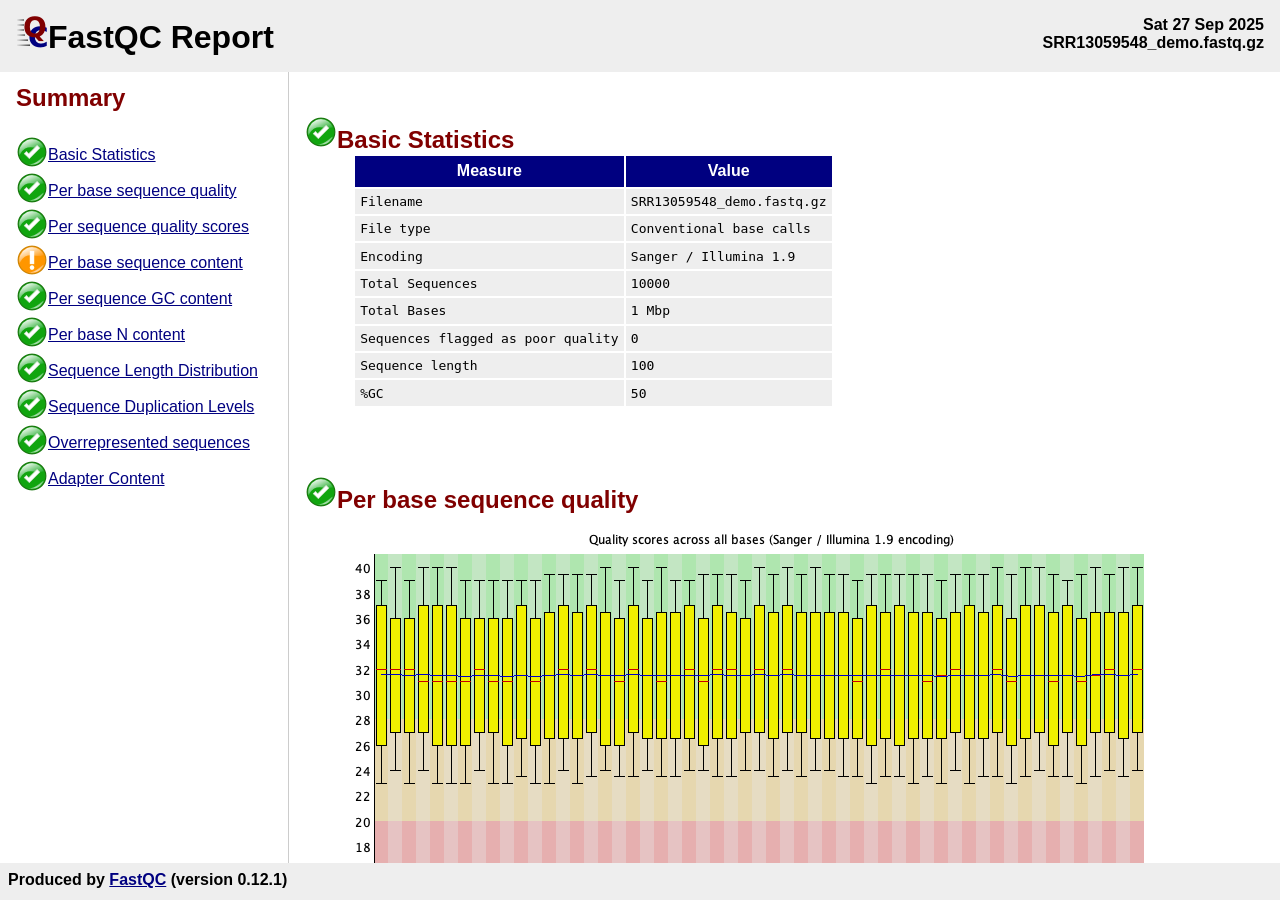
==== results/demo/fastqc/SRR13059548_demo_fastqc.html @ 2fc9e984 "README file updating 4/6/25" ====
<!DOCTYPE html><html><head><title>SRR13059548_demo.fastq.gz FastQC Report</title><style type="text/css">
 @media screen {
  div.summary {
    width: 18em;
    position:fixed;
    top: 3em;
    margin:1em 0 0 1em;
  }
  
  div.main {
    display:block;
    position:absolute;
    overflow:auto;
    height:auto;
    width:auto;
    top:4.5em;
    bottom:2.3em;
    left:18em;
    right:0;
    border-left: 1px solid #CCC;
    padding:0 0 0 1em;
    background-color: white;
    z-index:1;
  }
  
  div.header {
    background-color: #EEE;
    border:0;
    margin:0;
    padding: 0.5em;
    font-size: 200%;
    font-weight: bold;
    position:fixed;
    width:100%;
    top:0;
    left:0;
    z-index:2;
  }

  div.footer {
    background-color: #EEE;
    border:0;
    margin:0;
	padding:0.5em;
    height: 1.3em;
	overflow:hidden;
    font-size: 100%;
    font-weight: bold;
    position:fixed;
    bottom:0;
    width:100%;
    z-index:2;
  }
  
  img.indented {
    margin-left: 3em;
  }
 }
 
 @media print {
	img {
		max-width:100% !important;
		page-break-inside: avoid;
	}
	h2, h3 {
		page-break-after: avoid;
	}
	div.header {
      background-color: #FFF;
    }
	
 }
 
 body {    
  font-family: sans-serif;   
  color: #000;   
  background-color: #FFF;
  border: 0;
  margin: 0;
  padding: 0;
  }
  
  div.header {
  border:0;
  margin:0;
  padding: 0.5em;
  font-size: 200%;
  font-weight: bold;
  width:100%;
  }    
  
  #header_title {
  display:inline-block;
  float:left;
  clear:left;
  }
  #header_filename {
  display:inline-block;
  float:right;
  clear:right;
  font-size: 50%;
  margin-right:2em;
  text-align: right;
  }

  div.header h3 {
  font-size: 50%;
  margin-bottom: 0;
  }
  
  div.summary ul {
  padding-left:0;
  list-style-type:none;
  }
  
  div.summary ul li img {
  margin-bottom:-0.5em;
  margin-top:0.5em;
  }
	  
  div.main {
  background-color: white;
  }
      
  div.module {
  padding-bottom:1.5em;
  padding-top:1.5em;
  }
	  
  div.footer {
  background-color: #EEE;
  border:0;
  margin:0;
  padding: 0.5em;
  font-size: 100%;
  font-weight: bold;
  width:100%;
  }


  a {
  color: #000080;
  }

  a:hover {
  color: #800000;
  }
      
  h2 {
  color: #800000;
  padding-bottom: 0;
  margin-bottom: 0;
  clear:left;
  }

  table { 
  margin-left: 3em;
  text-align: center;
  }
  
  th { 
  text-align: center;
  background-color: #000080;
  color: #FFF;
  padding: 0.4em;
  }      
  
  td { 
  font-family: monospace; 
  text-align: left;
  background-color: #EEE;
  color: #000;
  padding: 0.4em;
  }

  img {
  padding-top: 0;
  margin-top: 0;
  border-top: 0;
  }

  
  p {
  padding-top: 0;
  margin-top: 0;
  }
</style></head><body><div class="header"><div id="header_title"><img src="[data-uri]" alt="FastQC"/>FastQC Report</div><div id="header_filename">Sat 27 Sep 2025<br/>SRR13059548_demo.fastq.gz</div></div><div class="summary"><h2>Summary</h2><ul><li><img src="[data-uri]" alt="[PASS]"/><a href="#M0">Basic Statistics</a></li><li><img src="[data-uri]" alt="[PASS]"/><a href="#M1">Per base sequence quality</a></li><li><img src="[data-uri]" alt="[PASS]"/><a href="#M3">Per sequence quality scores</a></li><li><img src="[data-uri]" alt="[WARNING]"/><a href="#M4">Per base sequence content</a></li><li><img src="[data-uri]" alt="[PASS]"/><a href="#M5">Per sequence GC content</a></li><li><img src="[data-uri]" alt="[PASS]"/><a href="#M6">Per base N content</a></li><li><img src="[data-uri]" alt="[PASS]"/><a href="#M7">Sequence Length Distribution</a></li><li><img src="[data-uri]" alt="[PASS]"/><a href="#M8">Sequence Duplication Levels</a></li><li><img src="[data-uri]" alt="[PASS]"/><a href="#M9">Overrepresented sequences</a></li><li><img src="[data-uri]" alt="[PASS]"/><a href="#M10">Adapter Content</a></li></ul></div><div class="main"><div class="module"><h2 id="M0"><img src="[data-uri]" alt="[OK]"/>Basic Statistics</h2><table><thead><tr><th>Measure</th><th>Value</th></tr></thead><tbody><tr><td>Filename</td><td>SRR13059548_demo.fastq.gz</td></tr><tr><td>File type</td><td>Conventional base calls</td></tr><tr><td>Encoding</td><td>Sanger / Illumina 1.9</td></tr><tr><td>Total Sequences</td><td>10000</td></tr><tr><td>Total Bases</td><td>1 Mbp</td></tr><tr><td>Sequences flagged as poor quality</td><td>0</td></tr><tr><td>Sequence length</td><td>100</td></tr><tr><td>%GC</td><td>50</td></tr></tbody></table></div><div class="module"><h2 id="M1"><img src="[data-uri]" alt="[OK]"/>Per base sequence quality</h2><p><img class="indented" src="[data-uri]" alt="Per base quality graph"/></p></div><div class="module"><h2 id="M3"><img src="[data-uri]" alt="[OK]"/>Per sequence quality scores</h2><p><img class="indented" src="[data-uri]" alt="Per Sequence quality graph"/></p></div><div class="module"><h2 id="M4"><img src="[data-uri]" alt="[WARN]"/>Per base sequence content</h2><p><img class="indented" src="[data-uri]" alt="Per base sequence content"/></p></div><div class="module"><h2 id="M5"><img src="[data-uri]" alt="[OK]"/>Per sequence GC content</h2><p><img class="indented" src="[data-uri]" alt="Per sequence GC content graph"/></p></div><div class="module"><h2 id="M6"><img src="[data-uri]" alt="[OK]"/>Per base N content</h2><p><img class="indented" src="[data-uri]" alt="N content graph"/></p></div><div class="module"><h2 id="M7"><img src="[data-uri]" alt="[OK]"/>Sequence Length Distribution</h2><p><img class="indented" src="[data-uri]" alt="Sequence length distribution"/></p></div><div class="module"><h2 id="M8"><img src="[data-uri]" alt="[OK]"/>Sequence Duplication Levels</h2><p><img class="indented" src="[data-uri]" alt="Duplication level graph"/></p></div><div class="module"><h2 id="M9"><img src="[data-uri]" alt="[OK]"/>Overrepresented sequences</h2><p>No overrepresented sequences</p></div><div class="module"><h2 id="M10"><img src="[data-uri]" alt="[OK]"/>Adapter Content</h2><p><img class="indented" src="[data-uri]" alt="Adapter graph"/></p></div></div><div class="footer">Produced by <a href="http://www.bioinformatics.babraham.ac.uk/projects/fastqc/">FastQC</a>  (version 0.12.1)</div></body></html>
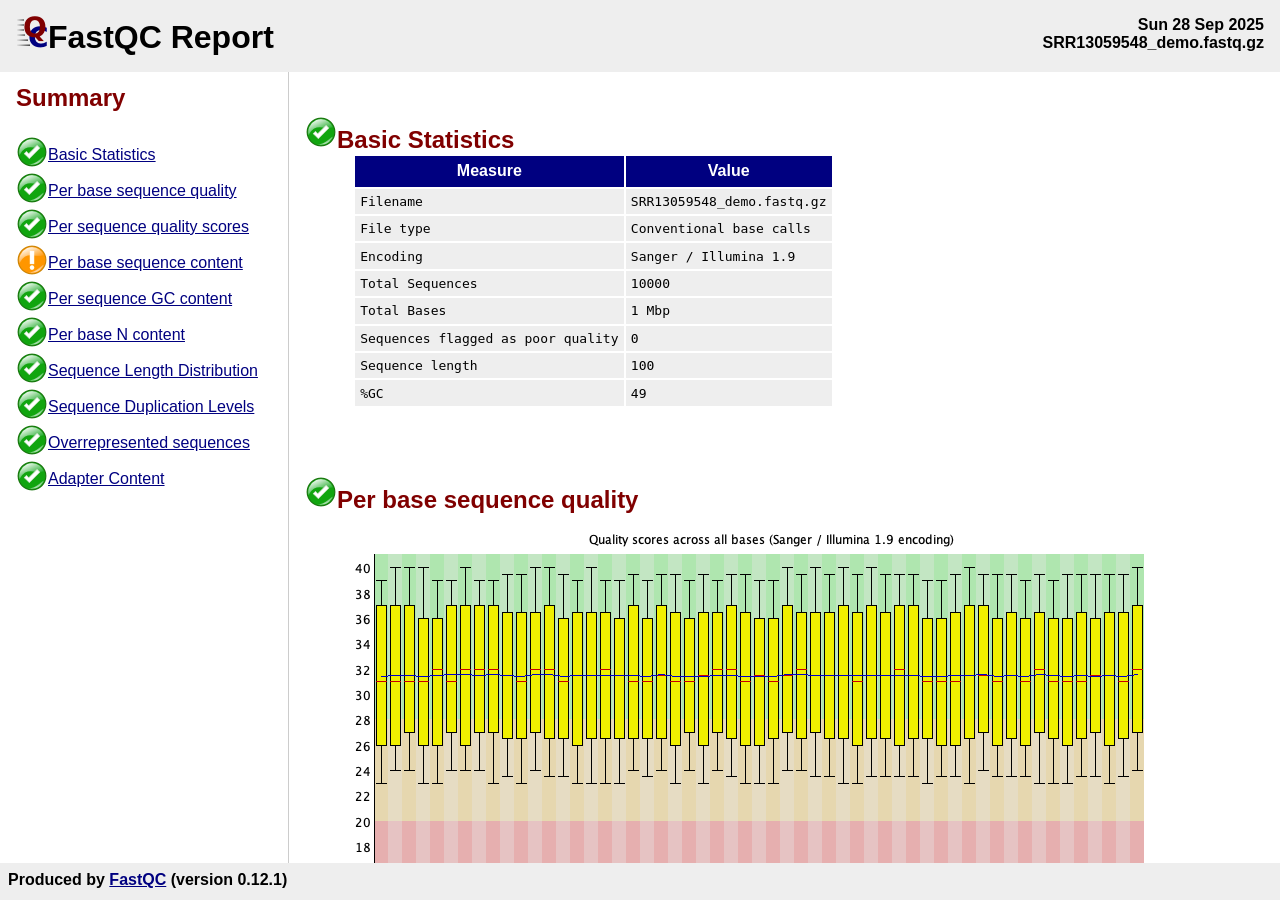
==== commit 3f82fdb5: "chore: update demo outputs from pre-DOI validation testing - Updated FastQC reports from validation " ====
--- a/results/demo/fastqc/SRR13059548_demo_fastqc.html
+++ b/results/demo/fastqc/SRR13059548_demo_fastqc.html
@@ -184,4 +184,4 @@
   padding-top: 0;
   margin-top: 0;
   }
-</style></head><body><div class="header"><div id="header_title"><img src="[data-uri]" alt="FastQC"/>FastQC Report</div><div id="header_filename">Sat 27 Sep 2025<br/>SRR13059548_demo.fastq.gz</div></div><div class="summary"><h2>Summary</h2><ul><li><img src="[data-uri]" alt="[PASS]"/><a href="#M0">Basic Statistics</a></li><li><img src="[data-uri]" alt="[PASS]"/><a href="#M1">Per base sequence quality</a></li><li><img src="[data-uri]" alt="[PASS]"/><a href="#M3">Per sequence quality scores</a></li><li><img src="[data-uri]" alt="[WARNING]"/><a href="#M4">Per base sequence content</a></li><li><img src="[data-uri]" alt="[PASS]"/><a href="#M5">Per sequence GC content</a></li><li><img src="[data-uri]" alt="[PASS]"/><a href="#M6">Per base N content</a></li><li><img src="[data-uri]" alt="[PASS]"/><a href="#M7">Sequence Length Distribution</a></li><li><img src="[data-uri]" alt="[PASS]"/><a href="#M8">Sequence Duplication Levels</a></li><li><img src="[data-uri]" alt="[PASS]"/><a href="#M9">Overrepresented sequences</a></li><li><img src="[data-uri]" alt="[PASS]"/><a href="#M10">Adapter Content</a></li></ul></div><div class="main"><div class="module"><h2 id="M0"><img src="[data-uri]" alt="[OK]"/>Basic Statistics</h2><table><thead><tr><th>Measure</th><th>Value</th></tr></thead><tbody><tr><td>Filename</td><td>SRR13059548_demo.fastq.gz</td></tr><tr><td>File type</td><td>Conventional base calls</td></tr><tr><td>Encoding</td><td>Sanger / Illumina 1.9</td></tr><tr><td>Total Sequences</td><td>10000</td></tr><tr><td>Total Bases</td><td>1 Mbp</td></tr><tr><td>Sequences flagged as poor quality</td><td>0</td></tr><tr><td>Sequence length</td><td>100</td></tr><tr><td>%GC</td><td>50</td></tr></tbody></table></div><div class="module"><h2 id="M1"><img src="[data-uri]" alt="[OK]"/>Per base sequence quality</h2><p><img class="indented" src="[data-uri]" alt="Per base quality graph"/></p></div><div class="module"><h2 id="M3"><img src="[data-uri]" alt="[OK]"/>Per sequence quality scores</h2><p><img class="indented" src="[data-uri]" alt="Per Sequence quality graph"/></p></div><div class="module"><h2 id="M4"><img src="[data-uri]" alt="[WARN]"/>Per base sequence content</h2><p><img class="indented" src="[data-uri]" alt="Per base sequence content"/></p></div><div class="module"><h2 id="M5"><img src="[data-uri]" alt="[OK]"/>Per sequence GC content</h2><p><img class="indented" src="[data-uri]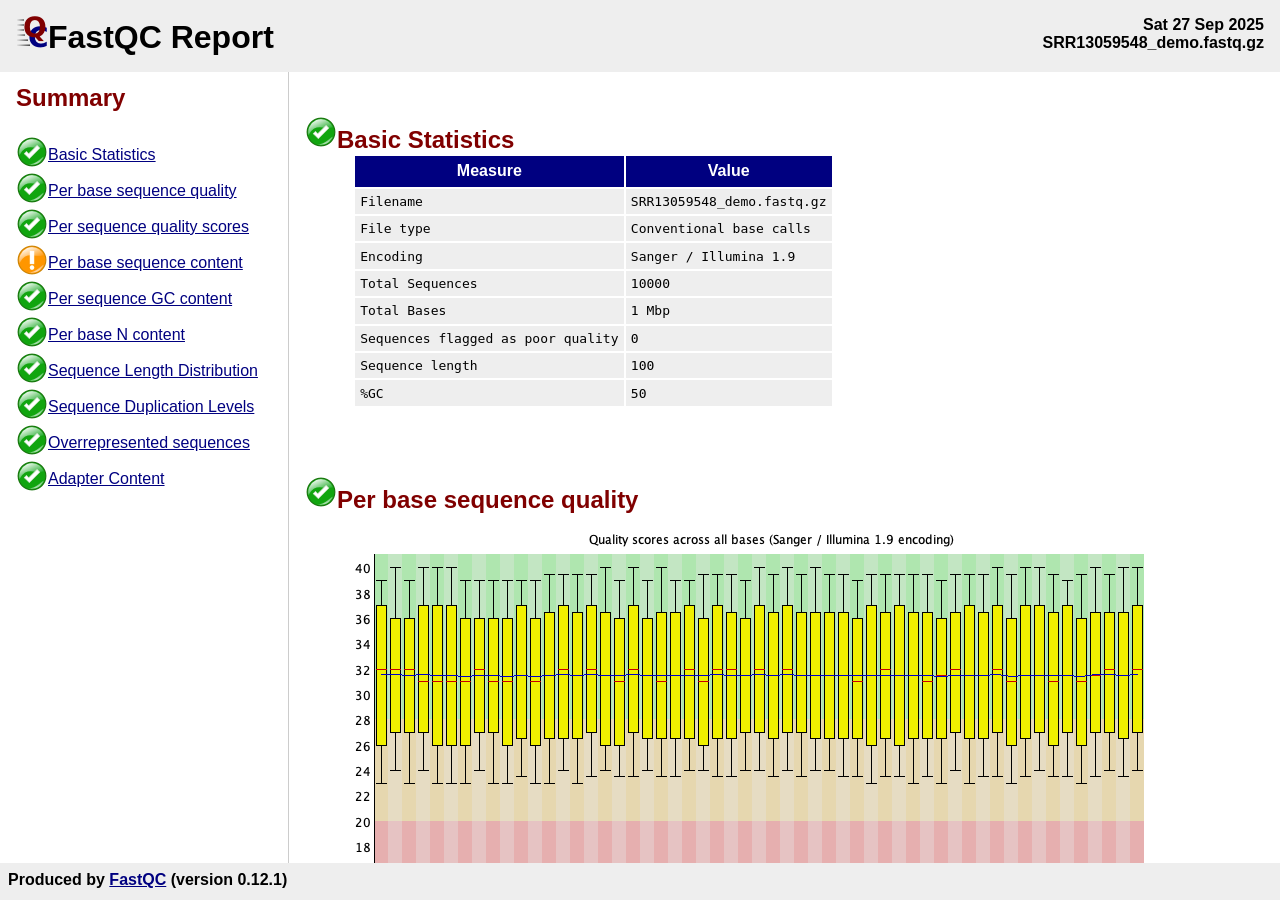
==== commit 0debccbd: "docs: rename MycoGraph-XL → FungiMap and project → predictor in display text - Update all README fil" ====
--- a/results/demo/fastqc/SRR13059548_demo_fastqc.html
+++ b/results/demo/fastqc/SRR13059548_demo_fastqc.html
@@ -184,4 +184,4 @@
   padding-top: 0;
   margin-top: 0;
   }
-</style></head><body><div class="header"><div id="header_title"><img src="[data-uri]" alt="FastQC"/>FastQC Report</div><div id="header_filename">Sun 28 Sep 2025<br/>SRR13059548_demo.fastq.gz</div></div><div class="summary"><h2>Summary</h2><ul><li><img src="[data-uri]" alt="[PASS]"/><a href="#M0">Basic Statistics</a></li><li><img src="[data-uri]" alt="[PASS]"/><a href="#M1">Per base sequence quality</a></li><li><img src="[data-uri]" alt="[PASS]"/><a href="#M3">Per sequence quality scores</a></li><li><img src="[data-uri]" alt="[WARNING]"/><a href="#M4">Per base sequence content</a></li><li><img src="[data-uri]" alt="[PASS]"/><a href="#M5">Per sequence GC content</a></li><li><img src="[data-uri]" alt="[PASS]"/><a href="#M6">Per base N content</a></li><li><img src="[data-uri]" alt="[PASS]"/><a href="#M7">Sequence Length Distribution</a></li><li><img src="[data-uri]" alt="[PASS]"/><a href="#M8">Sequence Duplication Levels</a></li><li><img src="[data-uri]" alt="[PASS]"/><a href="#M9">Overrepresented sequences</a></li><li><img src="[data-uri]" alt="[PASS]"/><a href="#M10">Adapter Content</a></li></ul></div><div class="main"><div class="module"><h2 id="M0"><img src="[data-uri]" alt="[OK]"/>Basic Statistics</h2><table><thead><tr><th>Measure</th><th>Value</th></tr></thead><tbody><tr><td>Filename</td><td>SRR13059548_demo.fastq.gz</td></tr><tr><td>File type</td><td>Conventional base calls</td></tr><tr><td>Encoding</td><td>Sanger / Illumina 1.9</td></tr><tr><td>Total Sequences</td><td>10000</td></tr><tr><td>Total Bases</td><td>1 Mbp</td></tr><tr><td>Sequences flagged as poor quality</td><td>0</td></tr><tr><td>Sequence length</td><td>100</td></tr><tr><td>%GC</td><td>49</td></tr></tbody></table></div><div class="module"><h2 id="M1"><img src="[data-uri]" alt="[OK]"/>Per base sequence quality</h2><p><img class="indented" src="[data-uri]" alt="Per base quality graph"/></p></div><div class="module"><h2 id="M3"><img src="[data-uri]" alt="[OK]"/>Per sequence quality scores</h2><p><img class="indented" src="[data-uri]" alt="Per Sequence quality graph"/></p></div><div class="module"><h2 id="M4"><img src="[data-uri]" alt="[WARN]"/>Per base sequence content</h2><p><img class="indented" src="[data-uri]" alt="Per base sequence content"/></p></div><div class="module"><h2 id="M5"><img src="[data-uri]" alt="[OK]"/>Per sequence GC content</h2><p><img class="indented" src="[data-uri]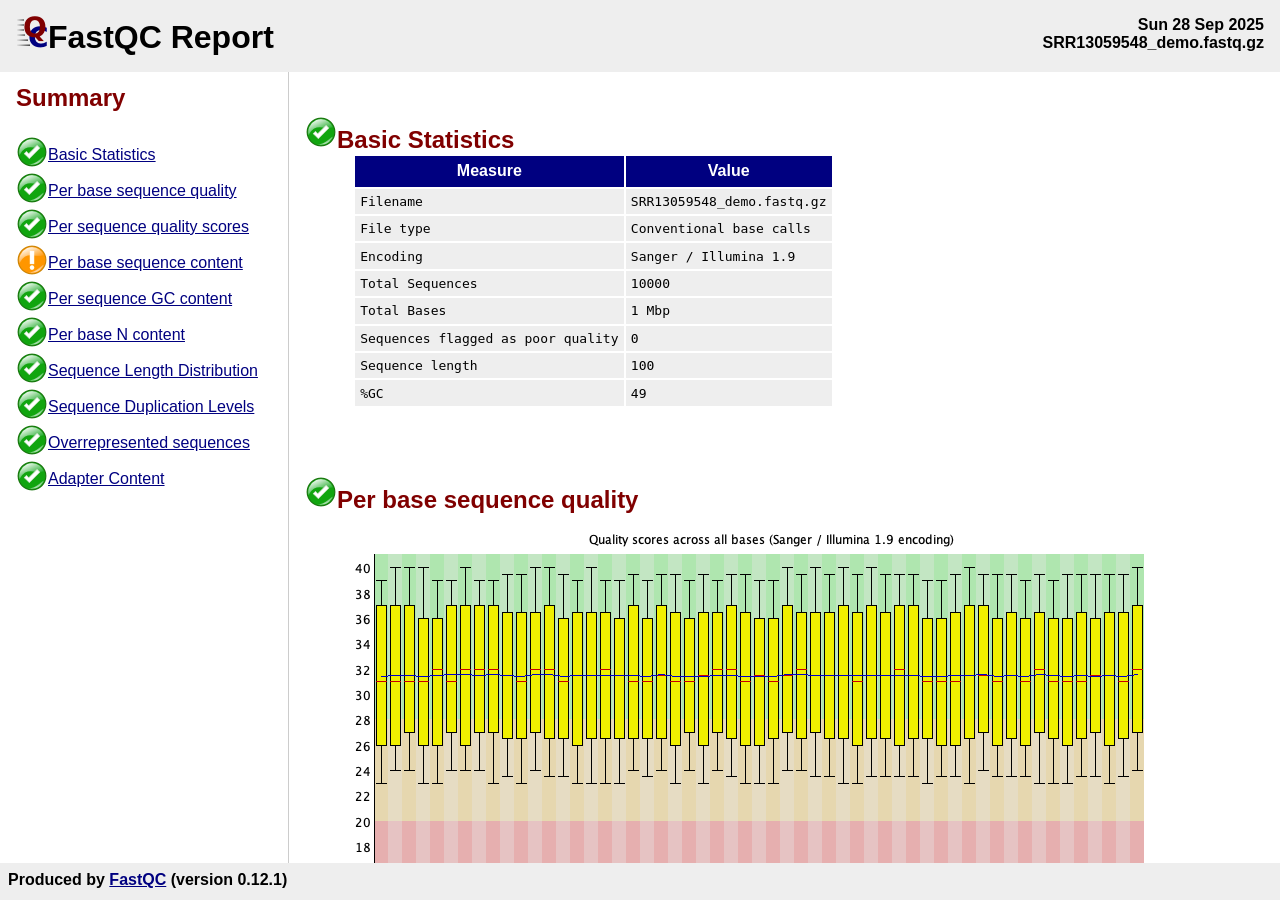
==== commit 254d9302: "chore: update demo outputs from pre-DOI validation testing - Updated FastQC reports from validation " ====
--- a/results/demo/fastqc/SRR13059548_demo_fastqc.html
+++ b/results/demo/fastqc/SRR13059548_demo_fastqc.html
@@ -184,4 +184,4 @@
   padding-top: 0;
   margin-top: 0;
   }
-</style></head><body><div class="header"><div id="header_title"><img src="[data-uri]" alt="FastQC"/>FastQC Report</div><div id="header_filename">Sat 27 Sep 2025<br/>SRR13059548_demo.fastq.gz</div></div><div class="summary"><h2>Summary</h2><ul><li><img src="[data-uri]" alt="[PASS]"/><a href="#M0">Basic Statistics</a></li><li><img src="[data-uri]" alt="[PASS]"/><a href="#M1">Per base sequence quality</a></li><li><img src="[data-uri]" alt="[PASS]"/><a href="#M3">Per sequence quality scores</a></li><li><img src="[data-uri]" alt="[WARNING]"/><a href="#M4">Per base sequence content</a></li><li><img src="[data-uri]" alt="[PASS]"/><a href="#M5">Per sequence GC content</a></li><li><img src="[data-uri]" alt="[PASS]"/><a href="#M6">Per base N content</a></li><li><img src="[data-uri]" alt="[PASS]"/><a href="#M7">Sequence Length Distribution</a></li><li><img src="[data-uri]" alt="[PASS]"/><a href="#M8">Sequence Duplication Levels</a></li><li><img src="[data-uri]" alt="[PASS]"/><a href="#M9">Overrepresented sequences</a></li><li><img src="[data-uri]" alt="[PASS]"/><a href="#M10">Adapter Content</a></li></ul></div><div class="main"><div class="module"><h2 id="M0"><img src="[data-uri]" alt="[OK]"/>Basic Statistics</h2><table><thead><tr><th>Measure</th><th>Value</th></tr></thead><tbody><tr><td>Filename</td><td>SRR13059548_demo.fastq.gz</td></tr><tr><td>File type</td><td>Conventional base calls</td></tr><tr><td>Encoding</td><td>Sanger / Illumina 1.9</td></tr><tr><td>Total Sequences</td><td>10000</td></tr><tr><td>Total Bases</td><td>1 Mbp</td></tr><tr><td>Sequences flagged as poor quality</td><td>0</td></tr><tr><td>Sequence length</td><td>100</td></tr><tr><td>%GC</td><td>50</td></tr></tbody></table></div><div class="module"><h2 id="M1"><img src="[data-uri]" alt="[OK]"/>Per base sequence quality</h2><p><img class="indented" src="[data-uri]" alt="Per base quality graph"/></p></div><div class="module"><h2 id="M3"><img src="[data-uri]" alt="[OK]"/>Per sequence quality scores</h2><p><img class="indented" src="[data-uri]" alt="Per Sequence quality graph"/></p></div><div class="module"><h2 id="M4"><img src="[data-uri]" alt="[WARN]"/>Per base sequence content</h2><p><img class="indented" src="[data-uri]